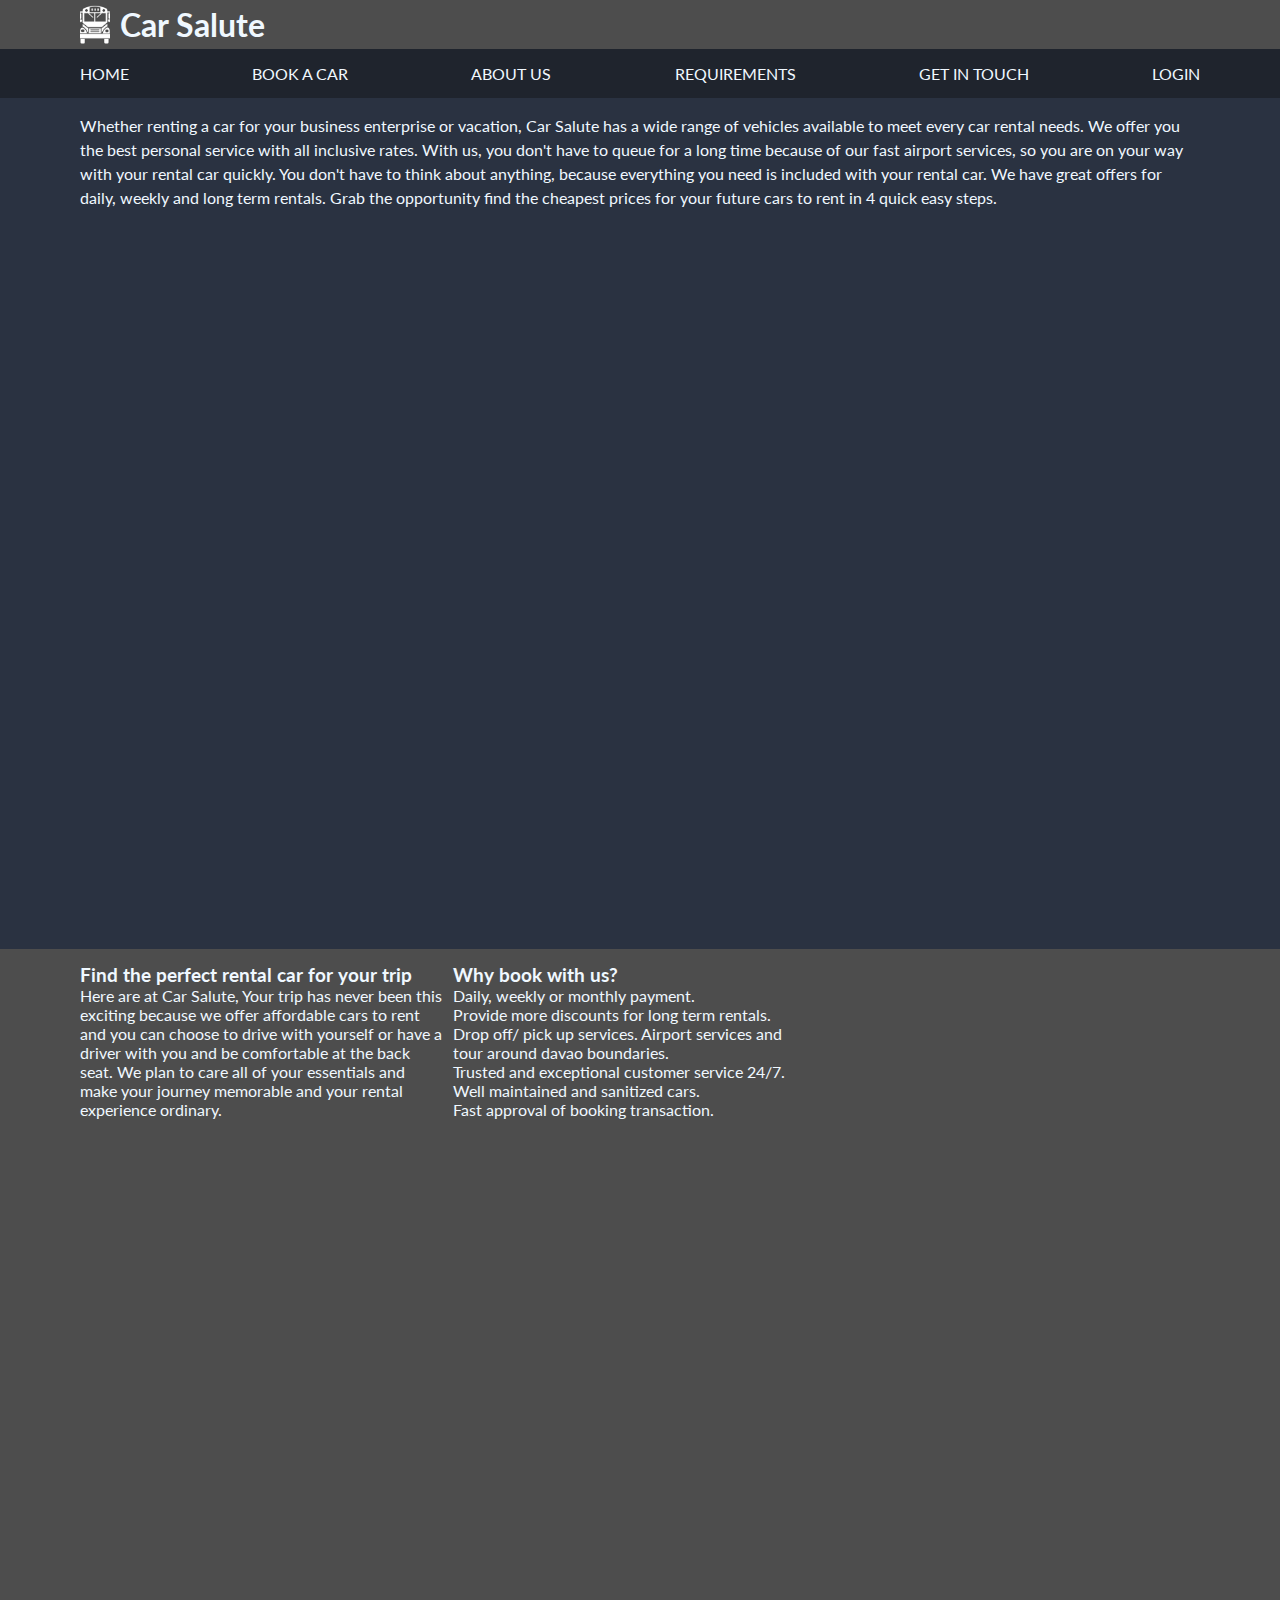
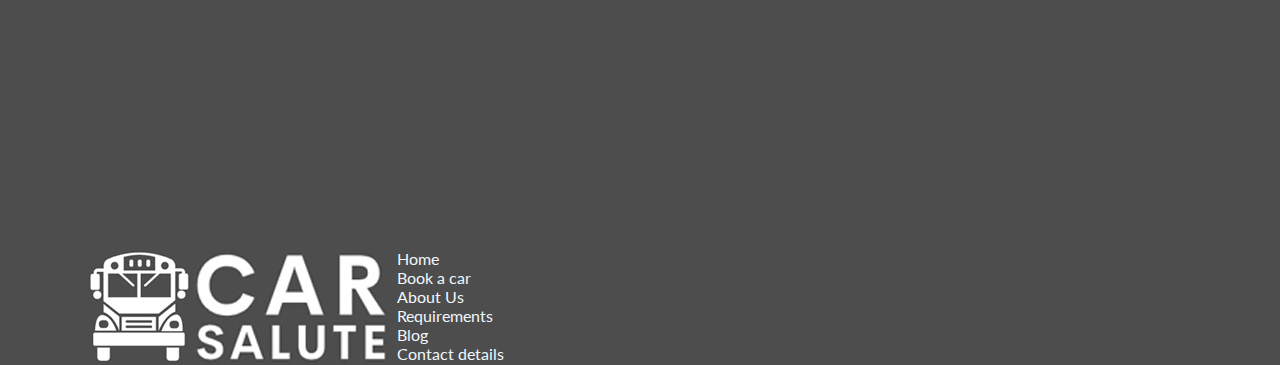
==== about-us.html @ 2f8d9f85 "new file:   about-us.html 	new file:   contact.html 	new file:   index.html 	new file:   logo.jpg 	n" ====
<!DOCTYPE html>
<html lang="en">
<head>
    <meta charset="UTF-8">
    <meta name="viewport" content="width=device-width, initial-scale=1.0">
    <link rel="stylesheet" href="style.css">
    <link rel="stylesheet" href="https://fonts.googleapis.com/css2?family=Material+Symbols+Outlined:opsz,wght,FILL,GRAD@20..48,100..700,0..1,-50..200" />
    <link rel="stylesheet" href="https://fonts.googleapis.com/css2?family=Material+Symbols+Outlined:opsz,wght,FILL,GRAD@24,400,0,0" />
    <link rel="stylesheet" href="https://fonts.googleapis.com/css2?family=Material+Symbols+Outlined:opsz,wght,FILL,GRAD@20..48,100..700,0..1,-50..200" />
    <link rel="stylesheet" href="https://fonts.googleapis.com/css2?family=Material+Symbols+Outlined:opsz,wght,FILL,GRAD@20..48,100..700,0..1,-50..200" />
    <title>Document</title>
</head>
<body>
    <header id="home">
        <div class="container">
			<div class="row">
                <div class="col-12">
                    <div class="logo">
                        <img src="logo2.jpg" alt="logo">
                        <h1>Car Salute</h1>
                    </div>
                </div>
			</div>
        </div> 
    </header>
    <div class="toggle">
        <span class="material-symbols-outlined" onclick="openNav()">
            menu
        </span>
    </div>
    <nav id="navbar">
        <div class="container">
            <div class="row">
                <div class="col-12">
                    <ul>
                        <li><a class="active" href="#home">HOME</a></li>
                        <li><a href="#book-a-car">BOOK A CAR</a></li>
                        <li><a href="about-us.html">ABOUT US</a></li>
                        <li><a href="requirements.html">REQUIREMENTS</a></li>
                        <li><a href="contact.html">GET IN TOUCH</a></li>
                        <li><a href="login.html">LOGIN</a></li>
                    </ul>
                </div>
            </div>
        </div>
    </nav>
    <section>
        <div class="container">
            <div class="row">
                <div class="col-12">
                    <div class="content">
                        <p>Whether renting a car for your business enterprise or vacation, Car Salute has a wide range of vehicles available to meet every car rental needs. We offer you the best personal service with all inclusive rates. With us, you don't have to queue for a long time because of our fast airport services, so you are on your way with your rental car quickly. You don't have to think about anything, because everything you need is included with your rental car. We have great offers for daily, weekly and long term rentals. Grab the opportunity find the cheapest prices for your future cars to rent in 4 quick easy steps.</p>
                    </div>
                </div>
            </div>
        </div>
    </section>
    <section>
        <div class="container">
            <div class="row">
                <div class="col-4">
                    <div class="about-panel">
                        <h3>Find the perfect rental car for your trip</h3>
                        <p>Here are at Car Salute, Your trip has never been this exciting because we offer affordable cars to rent and you can choose to drive with yourself or have a driver with you and be comfortable at the back seat. We plan to care all of your essentials and make your journey memorable and your rental experience ordinary.</p>
                    </div>
                </div>
                <div class="col-4">
                    <div class="about-panel">
                        <h3>Why book with us?</h3>
                        <ul>
                            <li>Daily, weekly or monthly payment.</li>
                            <li>Provide more discounts for long term rentals.</li>
                            <li>Drop off/ pick up services. Airport services and tour around davao boundaries.</li>
                            <li>Trusted and exceptional customer service 24/7. Well maintained and sanitized cars.</li>
                            <li>Fast approval of booking transaction.</li>
                        </ul>
                    </div>
                </div>
            </div>
        </div>
    </section>
    <footer>
        <div class="container">
            <div class="row">
                <div class="footer-panel">
                    <img src="logo.jpg" alt="car-salute-logo">
                    <div class="footer-menu">
                        <ul>
                            <li>Home</li>
                            <li>Book a car</li>
                            <li>About Us</li>
                            <li>Requirements</li>
                            <li>Blog</li>
                            <li>Contact details</li>
                        </ul>
                    </div>
                </div>
            </div>
        </div>
    </footer>
    <script src="script.js"></script>
</body>
</html>
---- style.css ----
@import url('https://fonts.googleapis.com/css2?family=Lato&display=swap');

*   {
    font-family: 'Lato', sans-serif;
    scroll-behavior: smooth;
    box-sizing: border-box;
    list-style-type: none;
    text-decoration: none;
    color: aliceblue;
    height: auto;
    padding: 0;
    margin: 0;
}

header {  
    background-color: #4d4d4d;
	width: 100%;
}
    
.container  {
	padding: 0px 75px;
}

.logo {
    display: flex;
}

.logo img {
	object-fit: cover;
    padding-right: 10px;
    width: 40px;
	height: auto;
}

.toggle {
    height: 0;
    display: none;
}

.icons   {
    padding: 10px;
    color: #fff;
    float: left;
}

nav {
    background-color: #1f242d;
    padding: 10px 0;
    position: fixed;
    width: 100%;
    z-index: 1;
}

#navbar ul  {
    display: flex;
    justify-content: space-between;
}

/* The sticky class is added to the navbar with JS when it reaches its scroll position */
.sticky {
    top: 0;
    width: 100%;
}

.jumbotron  {
    height: 100vh;
}

.jumbotron video    {
    position: absolute;
    object-fit: cover;
    width: 100%;
    height: 100vh;
    z-index: -1;
}

.overlay {
    position: absolute;
    background-size: cover;
    object-fit: cover;
    width: 100%;
    height: 100vh;
    background: #2a3241;
    mix-blend-mode:hard-light;
    z-index: -1;
}

.content h1 {
    font-size: 5em;
    padding: 180px 0 0;
    line-height: 1em;
    text-transform: uppercase;
}

.content h2 {
    font-size: 4em;
    font-weight: 700;
    line-height: 1em;
    text-transform: uppercase;
}

.content p {
    padding: 50px 0;
    line-height: 1.5rem;
}

section {
    padding: 10px 0;
    height: 100vh;
    background: #4d4d4d;
}

section:nth-child(even)  {
    background: #2a3241;
}

.wrapper  h1  {
    padding: 50px 0;
    text-align: center;
    text-transform: uppercase;
}

.wrapper-2  {
    background-color: #1f242d;
    border-radius: 1rem;
}

.wrapper-2 h1   {
    font-size: 4em;
    text-align: center;
    padding: 25px;
}

input[type=text],input[type=password],input[type=email],input[type=tel], input[type=number], select {
    color: black;
    padding: 5px;
    border: 1px solid #ccc;
    resize: vertical;
    width: 100%;
}

input[type=file] {
    width: 100%;
}

label {
    padding: 12px 12px 12px 0;
    display: inline-block;
}

input[type=submit] {
    background-color: #1f242d;
    width: 100%;
    color: white;
    padding: 12px;
    border: none;
    cursor: pointer;
    float: right;
}

.submit {
    padding-top: 20px;
}

.slider-banner {
    height: 350px;
    display: flex;
    overflow-x: hidden;
    scroll-snap-type: x mandatory;
    scroll-behavior: smooth;
}

.slider-banner img {
    flex: 1 0 100%;
    scroll-snap-align: start;
    width: 100%;
}

.slider-nav {
    display: flex;
    column-gap: 0.2rem;
    position: relative;
    text-align: center;
    justify-content: center;
    bottom: 1.25rem;
}

.slider-nav a {
    width: 0.5rem;
    height: 0.5rem;
    border-radius: 50%;
    background-color: #fff;
    opacity: .35;
    transition: opacity ease 250ms;
}

.slider-nav a:hover {
    width: 0.6rem;
    height: 0.6rem;
    opacity: 1;
    background-color: #ca9045;
}

        /* Style the counter cards */  
          .card-wrapper {
            position: relative;
            float: left;
            width: 25%;
            padding: 0 5px 10px;
          }
  
          .card img{
            width: 100%;
            height: 200px;
            object-fit:cover;
          }
          .card-tag  {
            position: absolute;
            background-color: #ba5462;
            top: 0;
          }

          .expand   {
            height: 0;
            overflow: hidden;
            transition: 200ms height ease-in-out;
          }

.inner  {
    margin: auto;
    overflow: hidden;
    text-align: center;
}

.border {
    width: 160px;
    height: 5px;
    background:#4d4d4d;
    margin: 26px auto;
}

.card-col   {
    display: flex;
    padding: 15px;
}

.card-testimonial img   {
    width: 200px;
    height: 200px;
    border-radius: 50%;
}

footer  {
    background-color: #4d4d4d;
}

.footer-panel   {
    display: flex;
}

.panel-h h1     {
    padding: 50px 0;
    text-align: center;
}

.panel-m img {
    object-fit: cover;
    width: 100%;
}

#customers {
    border-collapse: collapse;
    width: 100%;
  }
  
  #customers td, #customers th {
    border-bottom: 1px solid #fff;
    padding: 10px;
  }
  
  #customers tr:nth-child(odd){background-color: #2a3241;}
  
  #customers th {
    padding-top: 15px;
    padding-bottom: 15px;
    text-align: left;
    background-color: #1f242d;
    color: white;
  }

.icons-form  {
    width: 100%;
    display: flex;
    justify-content: space-around;
}

.material-symbols-outlined {
    font-variation-settings:
    'FILL' 1,
    'wght' 700,
    'GRAD' -25,
    'opsz' 48
}

/* Hide all steps by default: */
.tab {
    border: none;
    display: none;
}

/* Mark input boxes that gets an error on validation: */
input.invalid {
    border-color: red;
}

button {
    background-color: #1f242d;
    color: #ffffff;
    border: none;
    padding: 10px 20px;
    cursor: pointer;
}

/* Mark the steps that are finished and valid: */
.step.finish {
	color: green;
    transition: all 1s;
}

/* Insert some text after the content of each <p> element: */
.row::after {
    content: "";
    clear: both;
    display: flex;
    flex-wrap: wrap;
    justify-content: center;
}

/* Lahat ng gagamitan ng col magtetake effect to */
[class*="col-"] {
    float: left;
    padding: 5px;
}

/* For desktop: */
.col-1 {width: 8%;}
.col-2 {width: 16%;}
.col-3 {width: 25%;}
.col-4 {width: 33%;}
.col-5 {width: 41%;}
.col-6 {width: 50%;}
.col-7 {width: 58%;}
.col-8 {width: 66%;}
.col-9 {width: 75%;}
.col-10 {width: 83%;}
.col-11 {width: 91%;}
.col-12 {width: 100%;}

@media only screen and (max-width: 768px) {
    /* For tablet: */
    [class*="col-"] {
      width: 100%;
    }

    .container {
        padding: 0;
      }
    
    .toggle   {
        right: 0;
        padding: 20px;
        position: fixed;
        display: unset;
        z-index: 1;
    }

    nav, .sticky    {
        width: 200px;
        height: 100%;
        right: -100%;
        transition: all 1s;
    }

    header  {
        position: absolute;
    }

    #navbar ul  {
        display: inline-block;
    }

    .info-panel {
        display: flex;
        float: right;
        position: absolute;
        bottom: 0;
    }
    
    .info-panel ul li{
        display: inline-flex;
    }

    .content h2 {
        font-size: 3em;
    }

    section     {
        padding: 25px 0;
    }

    .wrapper  h1  {
        padding: 0;
    }

    .slider-banner  {
        height: auto;
    }

    .wrapper-2 h1   {
        font-size: 2.5em;
    }

    .card img  {
        height: 100px;
    }
}

@media only screen and (max-width: 425px) {

    .content h1   {
        font-size: 3em;
        padding: 72px 0 0;
    }

    .content h2 {
        font-size: 2.5em;
    }

    .wrapper    {
        padding: 20px 0;
    }

    .slider-banner  {
        height: auto;
    }

    .wrapper-2 h1   {
        font-size: 2em;
    }

    .card-wrapper   {
        width: 50%;
    }
}

@media only screen and (max-width: 375px) {

    .footer-panel img   {
        display: none;
    }
    .content h1   {
        font-size: 2.5em;
        padding: 80px 0 0;
    }
    .content h2 {
        font-size: 2em;
        padding-bottom: 35px;
    }
}
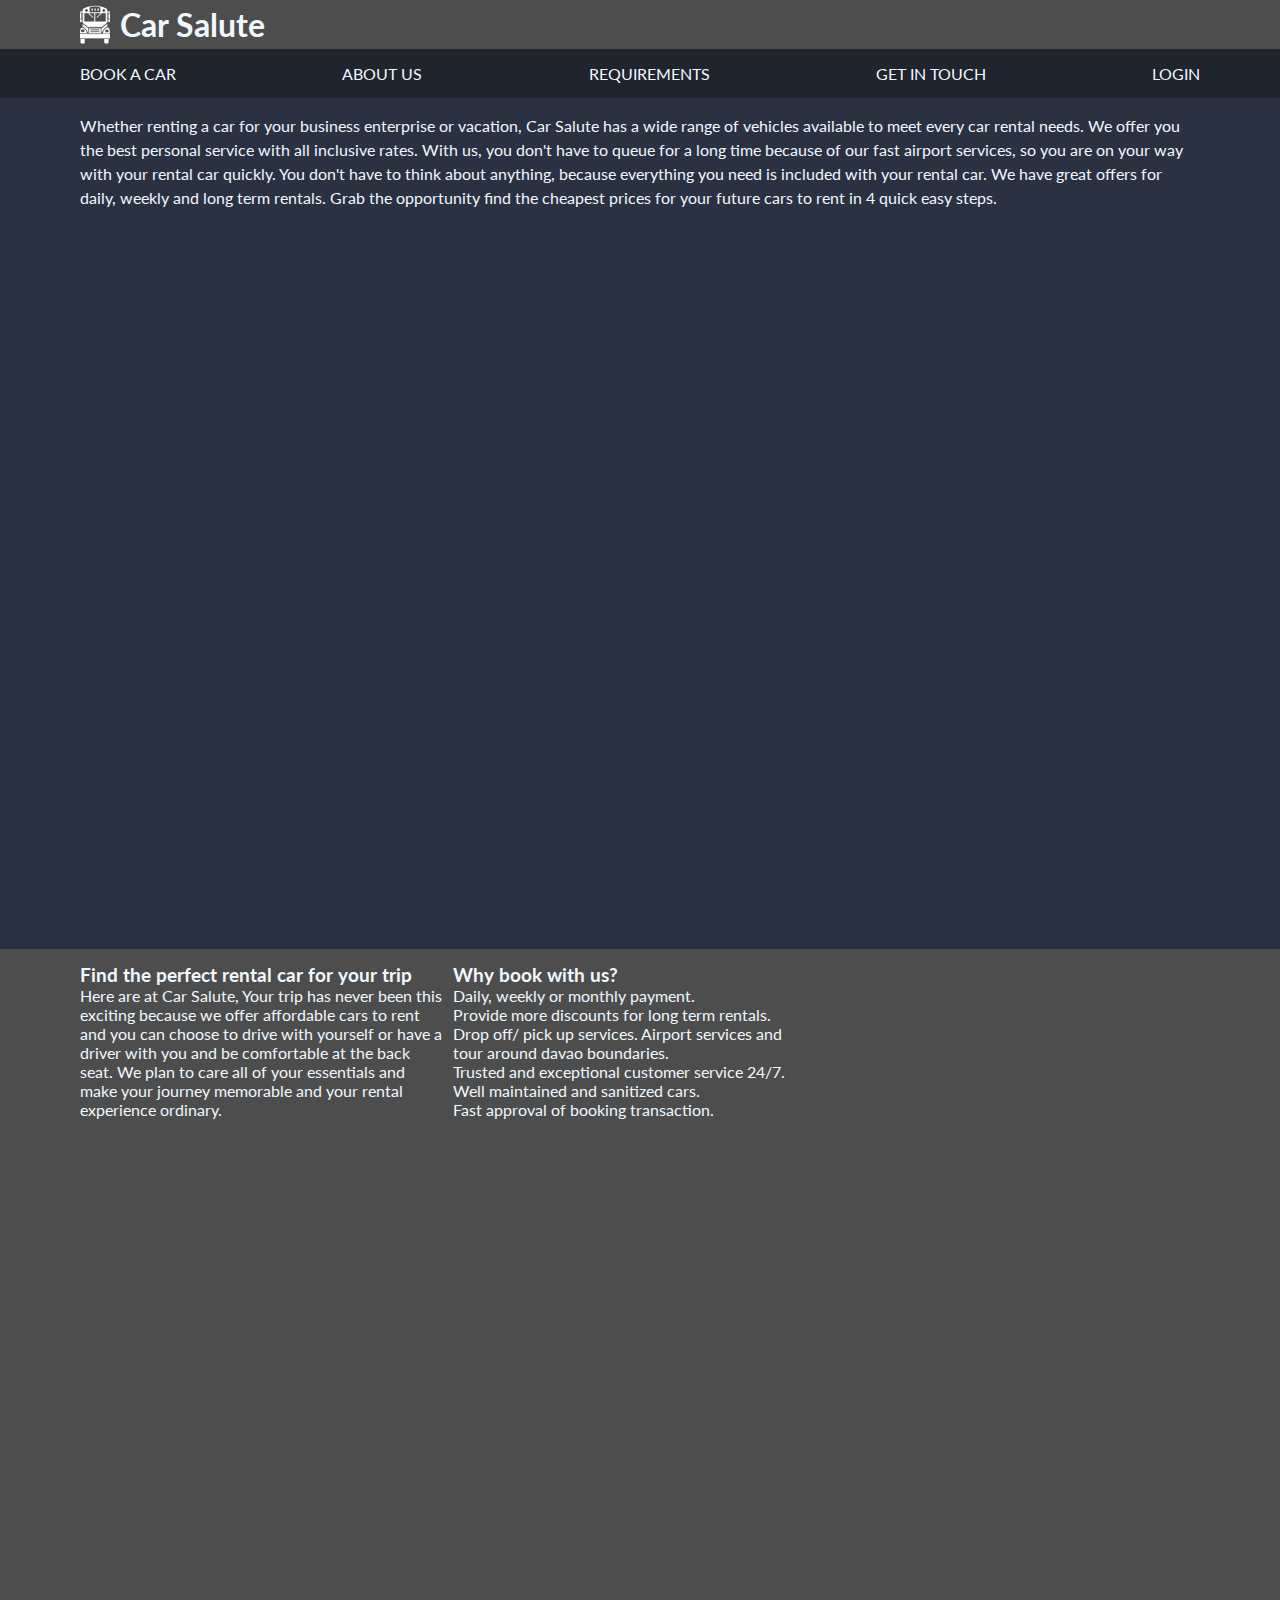
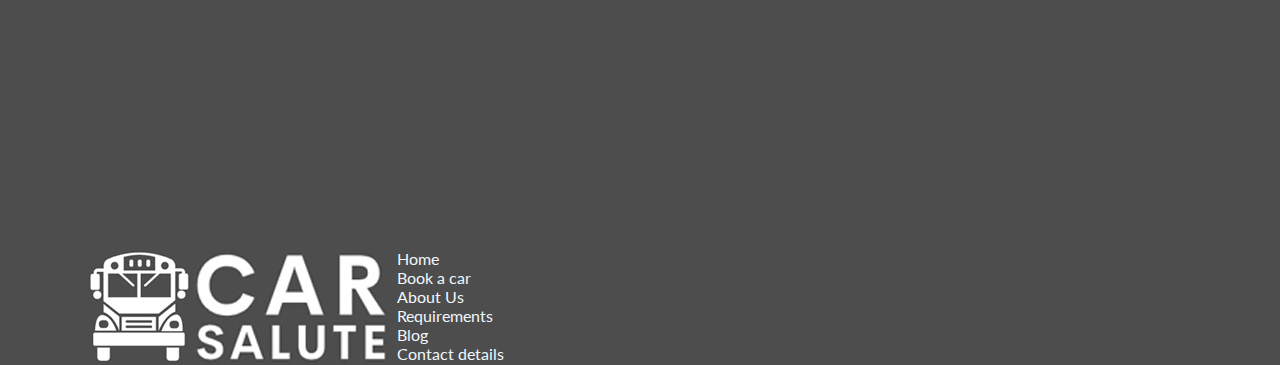
==== commit 7315e4dc: "Add files via upload" ====
--- a/about-us.html
+++ b/about-us.html
@@ -1,103 +1,103 @@
-<!DOCTYPE html>
-<html lang="en">
-<head>
-    <meta charset="UTF-8">
-    <meta name="viewport" content="width=device-width, initial-scale=1.0">
-    <link rel="stylesheet" href="style.css">
-    <link rel="stylesheet" href="https://fonts.googleapis.com/css2?family=Material+Symbols+Outlined:opsz,wght,FILL,GRAD@20..48,100..700,0..1,-50..200" />
-    <link rel="stylesheet" href="https://fonts.googleapis.com/css2?family=Material+Symbols+Outlined:opsz,wght,FILL,GRAD@24,400,0,0" />
-    <link rel="stylesheet" href="https://fonts.googleapis.com/css2?family=Material+Symbols+Outlined:opsz,wght,FILL,GRAD@20..48,100..700,0..1,-50..200" />
-    <link rel="stylesheet" href="https://fonts.googleapis.com/css2?family=Material+Symbols+Outlined:opsz,wght,FILL,GRAD@20..48,100..700,0..1,-50..200" />
-    <title>Document</title>
-</head>
-<body>
-    <header id="home">
-        <div class="container">
-			<div class="row">
-                <div class="col-12">
-                    <div class="logo">
-                        <img src="logo2.jpg" alt="logo">
-                        <h1>Car Salute</h1>
-                    </div>
-                </div>
-			</div>
-        </div> 
-    </header>
-    <div class="toggle">
-        <span class="material-symbols-outlined" onclick="openNav()">
-            menu
-        </span>
-    </div>
-    <nav id="navbar">
-        <div class="container">
-            <div class="row">
-                <div class="col-12">
-                    <ul>
-                        <li><a class="active" href="#home">HOME</a></li>
-                        <li><a href="#book-a-car">BOOK A CAR</a></li>
-                        <li><a href="about-us.html">ABOUT US</a></li>
-                        <li><a href="requirements.html">REQUIREMENTS</a></li>
-                        <li><a href="contact.html">GET IN TOUCH</a></li>
-                        <li><a href="login.html">LOGIN</a></li>
-                    </ul>
-                </div>
-            </div>
-        </div>
-    </nav>
-    <section>
-        <div class="container">
-            <div class="row">
-                <div class="col-12">
-                    <div class="content">
-                        <p>Whether renting a car for your business enterprise or vacation, Car Salute has a wide range of vehicles available to meet every car rental needs. We offer you the best personal service with all inclusive rates. With us, you don't have to queue for a long time because of our fast airport services, so you are on your way with your rental car quickly. You don't have to think about anything, because everything you need is included with your rental car. We have great offers for daily, weekly and long term rentals. Grab the opportunity find the cheapest prices for your future cars to rent in 4 quick easy steps.</p>
-                    </div>
-                </div>
-            </div>
-        </div>
-    </section>
-    <section>
-        <div class="container">
-            <div class="row">
-                <div class="col-4">
-                    <div class="about-panel">
-                        <h3>Find the perfect rental car for your trip</h3>
-                        <p>Here are at Car Salute, Your trip has never been this exciting because we offer affordable cars to rent and you can choose to drive with yourself or have a driver with you and be comfortable at the back seat. We plan to care all of your essentials and make your journey memorable and your rental experience ordinary.</p>
-                    </div>
-                </div>
-                <div class="col-4">
-                    <div class="about-panel">
-                        <h3>Why book with us?</h3>
-                        <ul>
-                            <li>Daily, weekly or monthly payment.</li>
-                            <li>Provide more discounts for long term rentals.</li>
-                            <li>Drop off/ pick up services. Airport services and tour around davao boundaries.</li>
-                            <li>Trusted and exceptional customer service 24/7. Well maintained and sanitized cars.</li>
-                            <li>Fast approval of booking transaction.</li>
-                        </ul>
-                    </div>
-                </div>
-            </div>
-        </div>
-    </section>
-    <footer>
-        <div class="container">
-            <div class="row">
-                <div class="footer-panel">
-                    <img src="logo.jpg" alt="car-salute-logo">
-                    <div class="footer-menu">
-                        <ul>
-                            <li>Home</li>
-                            <li>Book a car</li>
-                            <li>About Us</li>
-                            <li>Requirements</li>
-                            <li>Blog</li>
-                            <li>Contact details</li>
-                        </ul>
-                    </div>
-                </div>
-            </div>
-        </div>
-    </footer>
-    <script src="script.js"></script>
-</body>
+<!DOCTYPE html>
+<html lang="en">
+<head>
+    <meta charset="UTF-8">
+    <meta name="viewport" content="width=device-width, initial-scale=1.0">
+    <link rel="stylesheet" href="style.css">
+    <link rel="stylesheet" href="https://fonts.googleapis.com/css2?family=Material+Symbols+Outlined:opsz,wght,FILL,GRAD@20..48,100..700,0..1,-50..200" />
+    <link rel="stylesheet" href="https://fonts.googleapis.com/css2?family=Material+Symbols+Outlined:opsz,wght,FILL,GRAD@24,400,0,0" />
+    <link rel="stylesheet" href="https://fonts.googleapis.com/css2?family=Material+Symbols+Outlined:opsz,wght,FILL,GRAD@20..48,100..700,0..1,-50..200" />
+    <link rel="stylesheet" href="https://fonts.googleapis.com/css2?family=Material+Symbols+Outlined:opsz,wght,FILL,GRAD@20..48,100..700,0..1,-50..200" />
+    <title>Document</title>
+</head>
+<body>
+    <header id="home">
+        <div class="container">
+			<div class="row">
+                <div class="col-12">
+                    <div class="logo">
+                        <img src="logo2.jpg" alt="logo">
+                        <h1>Car Salute</h1>
+                    </div>
+                </div>
+			</div>
+        </div> 
+    </header>
+    <div class="toggle">
+        <span class="material-symbols-outlined" onclick="openNav()">
+            menu
+        </span>
+    </div>
+    <nav id="navbar">
+        <div class="container">
+            <div class="row">
+                <div class="col-12">
+                    <ul>
+                        <li><a class="active" href="index.html">HOME</a></li>
+                        <li><a href="#book-a-car">BOOK A CAR</a></li>
+                        <li><a href="about-us.html">ABOUT US</a></li>
+                        <li><a href="requirements.html">REQUIREMENTS</a></li>
+                        <li><a href="contact.html">GET IN TOUCH</a></li>
+                        <li><a href="login.html">LOGIN</a></li>
+                    </ul>
+                </div>
+            </div>
+        </div>
+    </nav>
+    <section>
+        <div class="container">
+            <div class="row">
+                <div class="col-12">
+                    <div class="content">
+                        <p>Whether renting a car for your business enterprise or vacation, Car Salute has a wide range of vehicles available to meet every car rental needs. We offer you the best personal service with all inclusive rates. With us, you don't have to queue for a long time because of our fast airport services, so you are on your way with your rental car quickly. You don't have to think about anything, because everything you need is included with your rental car. We have great offers for daily, weekly and long term rentals. Grab the opportunity find the cheapest prices for your future cars to rent in 4 quick easy steps.</p>
+                    </div>
+                </div>
+            </div>
+        </div>
+    </section>
+    <section>
+        <div class="container">
+            <div class="row">
+                <div class="col-4">
+                    <div class="about-panel">
+                        <h3>Find the perfect rental car for your trip</h3>
+                        <p>Here are at Car Salute, Your trip has never been this exciting because we offer affordable cars to rent and you can choose to drive with yourself or have a driver with you and be comfortable at the back seat. We plan to care all of your essentials and make your journey memorable and your rental experience ordinary.</p>
+                    </div>
+                </div>
+                <div class="col-4">
+                    <div class="about-panel">
+                        <h3>Why book with us?</h3>
+                        <ul>
+                            <li>Daily, weekly or monthly payment.</li>
+                            <li>Provide more discounts for long term rentals.</li>
+                            <li>Drop off/ pick up services. Airport services and tour around davao boundaries.</li>
+                            <li>Trusted and exceptional customer service 24/7. Well maintained and sanitized cars.</li>
+                            <li>Fast approval of booking transaction.</li>
+                        </ul>
+                    </div>
+                </div>
+            </div>
+        </div>
+    </section>
+    <footer>
+        <div class="container">
+            <div class="row">
+                <div class="footer-panel">
+                    <img src="logo.jpg" alt="car-salute-logo">
+                    <div class="footer-menu">
+                        <ul>
+                            <li>Home</li>
+                            <li>Book a car</li>
+                            <li>About Us</li>
+                            <li>Requirements</li>
+                            <li>Blog</li>
+                            <li>Contact details</li>
+                        </ul>
+                    </div>
+                </div>
+            </div>
+        </div>
+    </footer>
+    <script src="script.js"></script>
+</body>
 </html>--- a/style.css
+++ b/style.css
@@ -1,469 +1,486 @@
-@import url('https://fonts.googleapis.com/css2?family=Lato&display=swap');
-
-*   {
-    font-family: 'Lato', sans-serif;
-    scroll-behavior: smooth;
-    box-sizing: border-box;
-    list-style-type: none;
-    text-decoration: none;
-    color: aliceblue;
-    height: auto;
-    padding: 0;
-    margin: 0;
-}
-
-header {  
-    background-color: #4d4d4d;
-	width: 100%;
-}
-    
-.container  {
-	padding: 0px 75px;
-}
-
-.logo {
-    display: flex;
-}
-
-.logo img {
-	object-fit: cover;
-    padding-right: 10px;
-    width: 40px;
-	height: auto;
-}
-
-.toggle {
-    height: 0;
-    display: none;
-}
-
-.icons   {
-    padding: 10px;
-    color: #fff;
-    float: left;
-}
-
-nav {
-    background-color: #1f242d;
-    padding: 10px 0;
-    position: fixed;
-    width: 100%;
-    z-index: 1;
-}
-
-#navbar ul  {
-    display: flex;
-    justify-content: space-between;
-}
-
-/* The sticky class is added to the navbar with JS when it reaches its scroll position */
-.sticky {
-    top: 0;
-    width: 100%;
-}
-
-.jumbotron  {
-    height: 100vh;
-}
-
-.jumbotron video    {
-    position: absolute;
-    object-fit: cover;
-    width: 100%;
-    height: 100vh;
-    z-index: -1;
-}
-
-.overlay {
-    position: absolute;
-    background-size: cover;
-    object-fit: cover;
-    width: 100%;
-    height: 100vh;
-    background: #2a3241;
-    mix-blend-mode:hard-light;
-    z-index: -1;
-}
-
-.content h1 {
-    font-size: 5em;
-    padding: 180px 0 0;
-    line-height: 1em;
-    text-transform: uppercase;
-}
-
-.content h2 {
-    font-size: 4em;
-    font-weight: 700;
-    line-height: 1em;
-    text-transform: uppercase;
-}
-
-.content p {
-    padding: 50px 0;
-    line-height: 1.5rem;
-}
-
-section {
-    padding: 10px 0;
-    height: 100vh;
-    background: #4d4d4d;
-}
-
-section:nth-child(even)  {
-    background: #2a3241;
-}
-
-.wrapper  h1  {
-    padding: 50px 0;
-    text-align: center;
-    text-transform: uppercase;
-}
-
-.wrapper-2  {
-    background-color: #1f242d;
-    border-radius: 1rem;
-}
-
-.wrapper-2 h1   {
-    font-size: 4em;
-    text-align: center;
-    padding: 25px;
-}
-
-input[type=text],input[type=password],input[type=email],input[type=tel], input[type=number], select {
-    color: black;
-    padding: 5px;
-    border: 1px solid #ccc;
-    resize: vertical;
-    width: 100%;
-}
-
-input[type=file] {
-    width: 100%;
-}
-
-label {
-    padding: 12px 12px 12px 0;
-    display: inline-block;
-}
-
-input[type=submit] {
-    background-color: #1f242d;
-    width: 100%;
-    color: white;
-    padding: 12px;
-    border: none;
-    cursor: pointer;
-    float: right;
-}
-
-.submit {
-    padding-top: 20px;
-}
-
-.slider-banner {
-    height: 350px;
-    display: flex;
-    overflow-x: hidden;
-    scroll-snap-type: x mandatory;
-    scroll-behavior: smooth;
-}
-
-.slider-banner img {
-    flex: 1 0 100%;
-    scroll-snap-align: start;
-    width: 100%;
-}
-
-.slider-nav {
-    display: flex;
-    column-gap: 0.2rem;
-    position: relative;
-    text-align: center;
-    justify-content: center;
-    bottom: 1.25rem;
-}
-
-.slider-nav a {
-    width: 0.5rem;
-    height: 0.5rem;
-    border-radius: 50%;
-    background-color: #fff;
-    opacity: .35;
-    transition: opacity ease 250ms;
-}
-
-.slider-nav a:hover {
-    width: 0.6rem;
-    height: 0.6rem;
-    opacity: 1;
-    background-color: #ca9045;
-}
-
-        /* Style the counter cards */  
-          .card-wrapper {
-            position: relative;
-            float: left;
-            width: 25%;
-            padding: 0 5px 10px;
-          }
-  
-          .card img{
-            width: 100%;
-            height: 200px;
-            object-fit:cover;
-          }
-          .card-tag  {
-            position: absolute;
-            background-color: #ba5462;
-            top: 0;
-          }
-
-          .expand   {
-            height: 0;
-            overflow: hidden;
-            transition: 200ms height ease-in-out;
-          }
-
-.inner  {
-    margin: auto;
-    overflow: hidden;
-    text-align: center;
-}
-
-.border {
-    width: 160px;
-    height: 5px;
-    background:#4d4d4d;
-    margin: 26px auto;
-}
-
-.card-col   {
-    display: flex;
-    padding: 15px;
-}
-
-.card-testimonial img   {
-    width: 200px;
-    height: 200px;
-    border-radius: 50%;
-}
-
-footer  {
-    background-color: #4d4d4d;
-}
-
-.footer-panel   {
-    display: flex;
-}
-
-.panel-h h1     {
-    padding: 50px 0;
-    text-align: center;
-}
-
-.panel-m img {
-    object-fit: cover;
-    width: 100%;
-}
-
-#customers {
-    border-collapse: collapse;
-    width: 100%;
-  }
-  
-  #customers td, #customers th {
-    border-bottom: 1px solid #fff;
-    padding: 10px;
-  }
-  
-  #customers tr:nth-child(odd){background-color: #2a3241;}
-  
-  #customers th {
-    padding-top: 15px;
-    padding-bottom: 15px;
-    text-align: left;
-    background-color: #1f242d;
-    color: white;
-  }
-
-.icons-form  {
-    width: 100%;
-    display: flex;
-    justify-content: space-around;
-}
-
-.material-symbols-outlined {
-    font-variation-settings:
-    'FILL' 1,
-    'wght' 700,
-    'GRAD' -25,
-    'opsz' 48
-}
-
-/* Hide all steps by default: */
-.tab {
-    border: none;
-    display: none;
-}
-
-/* Mark input boxes that gets an error on validation: */
-input.invalid {
-    border-color: red;
-}
-
-button {
-    background-color: #1f242d;
-    color: #ffffff;
-    border: none;
-    padding: 10px 20px;
-    cursor: pointer;
-}
-
-/* Mark the steps that are finished and valid: */
-.step.finish {
-	color: green;
-    transition: all 1s;
-}
-
-/* Insert some text after the content of each <p> element: */
-.row::after {
-    content: "";
-    clear: both;
-    display: flex;
-    flex-wrap: wrap;
-    justify-content: center;
-}
-
-/* Lahat ng gagamitan ng col magtetake effect to */
-[class*="col-"] {
-    float: left;
-    padding: 5px;
-}
-
-/* For desktop: */
-.col-1 {width: 8%;}
-.col-2 {width: 16%;}
-.col-3 {width: 25%;}
-.col-4 {width: 33%;}
-.col-5 {width: 41%;}
-.col-6 {width: 50%;}
-.col-7 {width: 58%;}
-.col-8 {width: 66%;}
-.col-9 {width: 75%;}
-.col-10 {width: 83%;}
-.col-11 {width: 91%;}
-.col-12 {width: 100%;}
-
-@media only screen and (max-width: 768px) {
-    /* For tablet: */
-    [class*="col-"] {
-      width: 100%;
-    }
-
-    .container {
-        padding: 0;
-      }
-    
-    .toggle   {
-        right: 0;
-        padding: 20px;
-        position: fixed;
-        display: unset;
-        z-index: 1;
-    }
-
-    nav, .sticky    {
-        width: 200px;
-        height: 100%;
-        right: -100%;
-        transition: all 1s;
-    }
-
-    header  {
-        position: absolute;
-    }
-
-    #navbar ul  {
-        display: inline-block;
-    }
-
-    .info-panel {
-        display: flex;
-        float: right;
-        position: absolute;
-        bottom: 0;
-    }
-    
-    .info-panel ul li{
-        display: inline-flex;
-    }
-
-    .content h2 {
-        font-size: 3em;
-    }
-
-    section     {
-        padding: 25px 0;
-    }
-
-    .wrapper  h1  {
-        padding: 0;
-    }
-
-    .slider-banner  {
-        height: auto;
-    }
-
-    .wrapper-2 h1   {
-        font-size: 2.5em;
-    }
-
-    .card img  {
-        height: 100px;
-    }
-}
-
-@media only screen and (max-width: 425px) {
-
-    .content h1   {
-        font-size: 3em;
-        padding: 72px 0 0;
-    }
-
-    .content h2 {
-        font-size: 2.5em;
-    }
-
-    .wrapper    {
-        padding: 20px 0;
-    }
-
-    .slider-banner  {
-        height: auto;
-    }
-
-    .wrapper-2 h1   {
-        font-size: 2em;
-    }
-
-    .card-wrapper   {
-        width: 50%;
-    }
-}
-
-@media only screen and (max-width: 375px) {
-
-    .footer-panel img   {
-        display: none;
-    }
-    .content h1   {
-        font-size: 2.5em;
-        padding: 80px 0 0;
-    }
-    .content h2 {
-        font-size: 2em;
-        padding-bottom: 35px;
-    }
-}
+@import url('https://fonts.googleapis.com/css2?family=Lato&display=swap');
+
+*   {
+    font-family: 'Lato', sans-serif;
+    scroll-behavior: smooth;
+    box-sizing: border-box;
+    list-style-type: none;
+    text-decoration: none;
+    color: aliceblue;
+    height: auto;
+    padding: 0;
+    margin: 0;
+}
+
+header {  
+    background-color: #4d4d4d;
+	width: 100%;
+}
+    
+.container  {
+	padding: 0px 75px;
+}
+
+.logo {
+    display: flex;
+}
+
+.logo img {
+	object-fit: cover;
+    padding-right: 10px;
+    width: 40px;
+	height: auto;
+}
+
+.toggle {
+    height: 0;
+    display: none;
+}
+
+.icons   {
+    padding: 10px;
+    color: #fff;
+    float: left;
+}
+
+nav {
+    background-color: #1f242d;
+    padding: 10px 0;
+    position: fixed;
+    width: 100%;
+    z-index: 1;
+}
+
+#navbar ul  {
+    display: flex;
+    justify-content: space-between;
+}
+
+#navbar ul li:first-child {
+    display: none;
+}
+
+/* The sticky class is added to the navbar with JS when it reaches its scroll position */
+.sticky {
+    top: 0;
+    width: 100%;
+}
+
+.jumbotron  {
+    height: 100vh;
+}
+
+.jumbotron video    {
+    position: absolute;
+    object-fit: cover;
+    width: 100%;
+    height: 100vh;
+    z-index: -1;
+}
+
+.overlay {
+    position: absolute;
+    background-size: cover;
+    object-fit: cover;
+    width: 100%;
+    height: 100vh;
+    background: #2a3241;
+    mix-blend-mode:hard-light;
+    z-index: -1;
+}
+
+.content h1 {
+    font-size: 5em;
+    padding: 180px 0 0;
+    line-height: 1em;
+    text-transform: uppercase;
+}
+
+.content h2 {
+    font-size: 4em;
+    font-weight: 700;
+    line-height: 1em;
+    text-transform: uppercase;
+}
+
+.content p {
+    padding: 50px 0;
+    line-height: 1.5rem;
+}
+
+section {
+    padding: 10px 0;
+    height: 100vh;
+    background: #4d4d4d;
+}
+
+section:nth-child(even)  {
+    background: #2a3241;
+}
+
+.wrapper  h1  {
+    padding: 50px 0;
+    text-align: center;
+    text-transform: uppercase;
+}
+
+.wrapper-2  {
+    background-color: #1f242d;
+    border-radius: 1rem;
+}
+
+.wrapper-2 h1   {
+    font-size: 4em;
+    text-align: center;
+    padding: 25px;
+}
+
+input[type=text],input[type=password],input[type=email],input[type=tel], input[type=number], select {
+    color: black;
+    padding: 5px;
+    border: 1px solid #ccc;
+    resize: vertical;
+    width: 100%;
+}
+
+input[type=file] {
+    width: 100%;
+}
+
+label {
+    padding: 12px 12px 12px 0;
+    display: inline-block;
+}
+
+input[type=submit] {
+    background-color: #1f242d;
+    width: 100%;
+    color: white;
+    padding: 12px;
+    border: none;
+    cursor: pointer;
+    float: right;
+}
+
+.submit {
+    padding-top: 20px;
+}
+
+.slider-banner {
+    height: 350px;
+    display: flex;
+    overflow-x: hidden;
+    scroll-snap-type: x mandatory;
+    scroll-behavior: smooth;
+}
+
+.slider-banner img {
+    flex: 1 0 100%;
+    scroll-snap-align: start;
+    width: 100%;
+}
+
+.slider-nav {
+    display: flex;
+    column-gap: 0.2rem;
+    position: relative;
+    text-align: center;
+    justify-content: center;
+    bottom: 1.25rem;
+}
+
+.slider-nav a {
+    width: 0.5rem;
+    height: 0.5rem;
+    border-radius: 50%;
+    background-color: #fff;
+    opacity: .35;
+    transition: opacity ease 250ms;
+}
+
+.slider-nav a:hover {
+    width: 0.6rem;
+    height: 0.6rem;
+    opacity: 1;
+    background-color: #ca9045;
+}
+
+        /* Style the counter cards */  
+          .card-wrapper {
+            position: relative;
+            float: left;
+            width: 25%;
+            padding: 0 5px 10px;
+          }
+  
+          .card img{
+            width: 100%;
+            height: 200px;
+            object-fit:cover;
+          }
+          .card-tag  {
+            position: absolute;
+            background-color: #ba5462;
+            top: 0;
+          }
+
+          .expand   {
+            height: 0;
+            overflow: hidden;
+            transition: 200ms height ease-in-out;
+          }
+
+.inner  {
+    margin: auto;
+    overflow: hidden;
+    text-align: center;
+}
+
+.border {
+    width: 160px;
+    height: 5px;
+    background:#4d4d4d;
+    margin: 26px auto;
+}
+
+.card-col   {
+    display: flex;
+    padding: 15px;
+}
+
+.card-testimonial img   {
+    width: 200px;
+    height: 200px;
+    border-radius: 50%;
+}
+
+footer  {
+    background-color: #4d4d4d;
+}
+
+.footer-panel   {
+    display: flex;
+}
+
+.panel-h h1     {
+    padding: 50px 0;
+    text-align: center;
+}
+
+.panel-m img {
+    object-fit: cover;
+    width: 100%;
+}
+
+#customers {
+    border-collapse: collapse;
+    width: 100%;
+  }
+  
+  #customers td, #customers th {
+    border-bottom: 1px solid #fff;
+    padding: 10px;
+  }
+  
+  #customers tr:nth-child(odd){background-color: #2a3241;}
+  
+  #customers th {
+    padding-top: 15px;
+    padding-bottom: 15px;
+    text-align: left;
+    background-color: #1f242d;
+    color: white;
+  }
+
+.icons-form  {
+    width: 100%;
+    display: flex;
+    justify-content: space-around;
+}
+
+.material-symbols-outlined {
+    font-variation-settings:
+    'FILL' 1,
+    'wght' 700,
+    'GRAD' -25,
+    'opsz' 48
+}
+
+/* Hide all steps by default: */
+.tab {
+    border: none;
+    display: none;
+}
+
+/* Mark input boxes that gets an error on validation: */
+input.invalid {
+    border-color: red;
+}
+
+button {
+    background-color: #1f242d;
+    color: #ffffff;
+    border: none;
+    padding: 10px 20px;
+    cursor: pointer;
+}
+
+/* Mark the steps that are finished and valid: */
+.step.finish {
+	color: green;
+    transition: all 1s;
+}
+
+/* Insert some text after the content of each <p> element: */
+.row::after {
+    content: "";
+    clear: both;
+    display: flex;
+    flex-wrap: wrap;
+    justify-content: center;
+}
+
+/* Lahat ng gagamitan ng col magtetake effect to */
+[class*="col-"] {
+    float: left;
+    padding: 5px;
+}
+
+/* For desktop: */
+.col-1 {width: 8%;}
+.col-2 {width: 16%;}
+.col-3 {width: 25%;}
+.col-4 {width: 33%;}
+.col-5 {width: 41%;}
+.col-6 {width: 50%;}
+.col-7 {width: 58%;}
+.col-8 {width: 66%;}
+.col-9 {width: 75%;}
+.col-10 {width: 83%;}
+.col-11 {width: 91%;}
+.col-12 {width: 100%;}
+
+@media only screen and (max-width: 768px) {
+    /* For tablet: */
+    [class*="col-"] {
+      width: 100%;
+    }
+
+    .container {
+        padding: 0;
+      }
+    
+    .toggle   {
+        right: 0;
+        padding: 20px;
+        position: fixed;
+        display: unset;
+        z-index: 1;
+    }
+
+    nav, .sticky    {
+        width: 200px;
+        height: 100%;
+        right: -100%;
+        transition: all 1s;
+    }
+
+    header  {
+        position: absolute;
+    }
+
+    #navbar ul  {
+        display: inline-block;
+    }
+
+    #navbar ul li:first-child {
+        display: unset;
+        font-size: -webkit-xxx-large;
+    }
+
+    .info-panel {
+        display: flex;
+        float: right;
+        position: absolute;
+        bottom: 0;
+    }
+    
+    .info-panel ul li{
+        display: inline-flex;
+    }
+
+    .content h1 {
+        font-size: 4em;
+        padding: 80px 0 0;
+    }
+    .content h2 {
+        font-size: 2.5em;
+    }
+
+    section     {
+        padding: 25px 0;
+        height: auto;
+    }
+
+    .wrapper  h1  {
+        padding: 0;
+    }
+
+    .slider-banner  {
+        height: auto;
+    }
+
+    .wrapper-2 h1   {
+        font-size: 2.5em;
+    }
+
+    .card img  {
+        height: 100px;
+    }
+}
+
+@media only screen and (max-width: 425px) {
+
+    .content h1   {
+        font-size: 3em;
+        padding: 72px 0 0;
+    }
+
+    .content h2 {
+        font-size: 2.5em;
+    }
+
+    .wrapper    {
+        padding: 20px 0;
+    }
+
+    .slider-banner  {
+        height: auto;
+    }
+
+    .wrapper-2 h1   {
+        font-size: 2em;
+    }
+
+    .card-wrapper   {
+        width: 50%;
+    }
+    .card-testimonial {
+        width: 100%;
+    }
+}
+
+@media only screen and (max-width: 375px) {
+
+    .footer-panel img   {
+        width: 100px;
+    }
+    .content h1   {
+        font-size: 2.5em;
+        padding: 80px 0 0;
+    }
+    .content h2 {
+        font-size: 2em;
+        padding-bottom: 35px;
+    }
+}
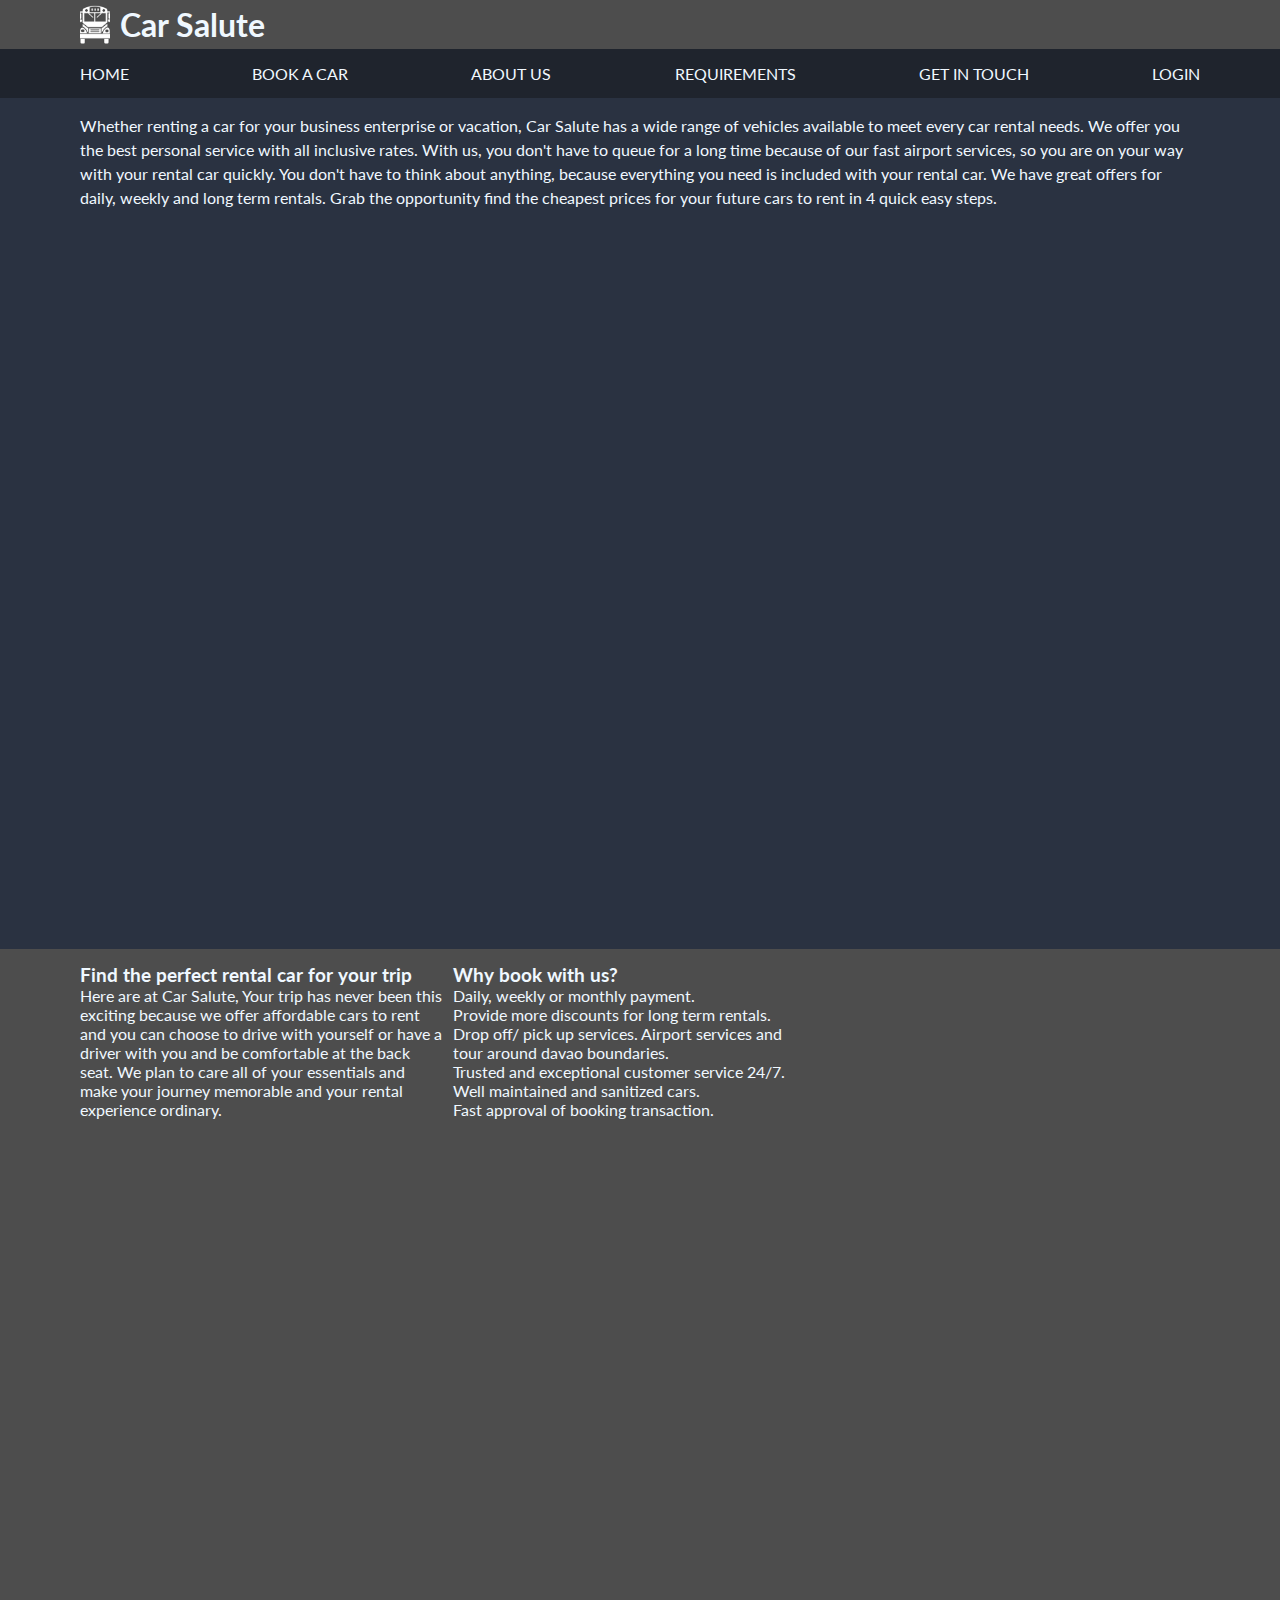
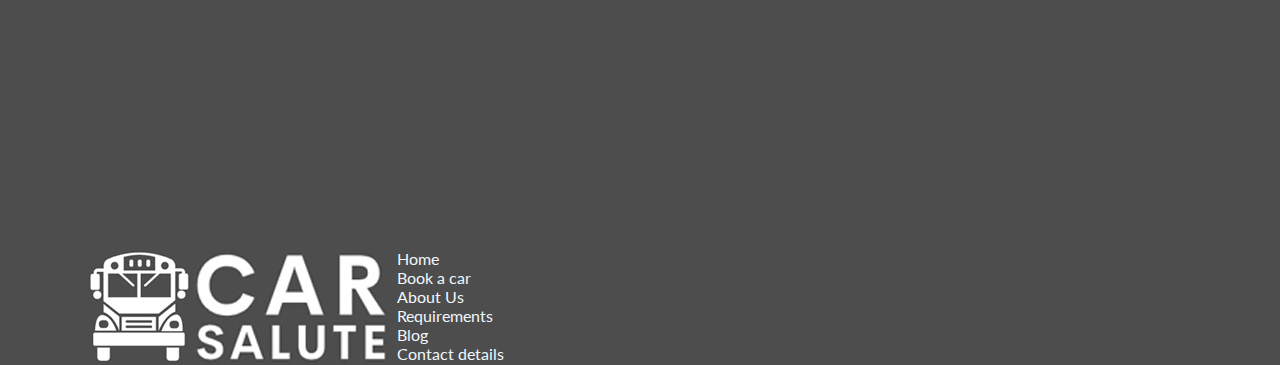
==== commit 8347c0f1: "Update about-us.html" ====
--- a/about-us.html
+++ b/about-us.html
@@ -33,6 +33,7 @@
             <div class="row">
                 <div class="col-12">
                     <ul>
+			<li><a href="javascript:void(0)" class="closebtn" onclick="closeNav()">&times;</a></li>
                         <li><a class="active" href="index.html">HOME</a></li>
                         <li><a href="#book-a-car">BOOK A CAR</a></li>
                         <li><a href="about-us.html">ABOUT US</a></li>
@@ -100,4 +101,4 @@
     </footer>
     <script src="script.js"></script>
 </body>
-</html>+</html>
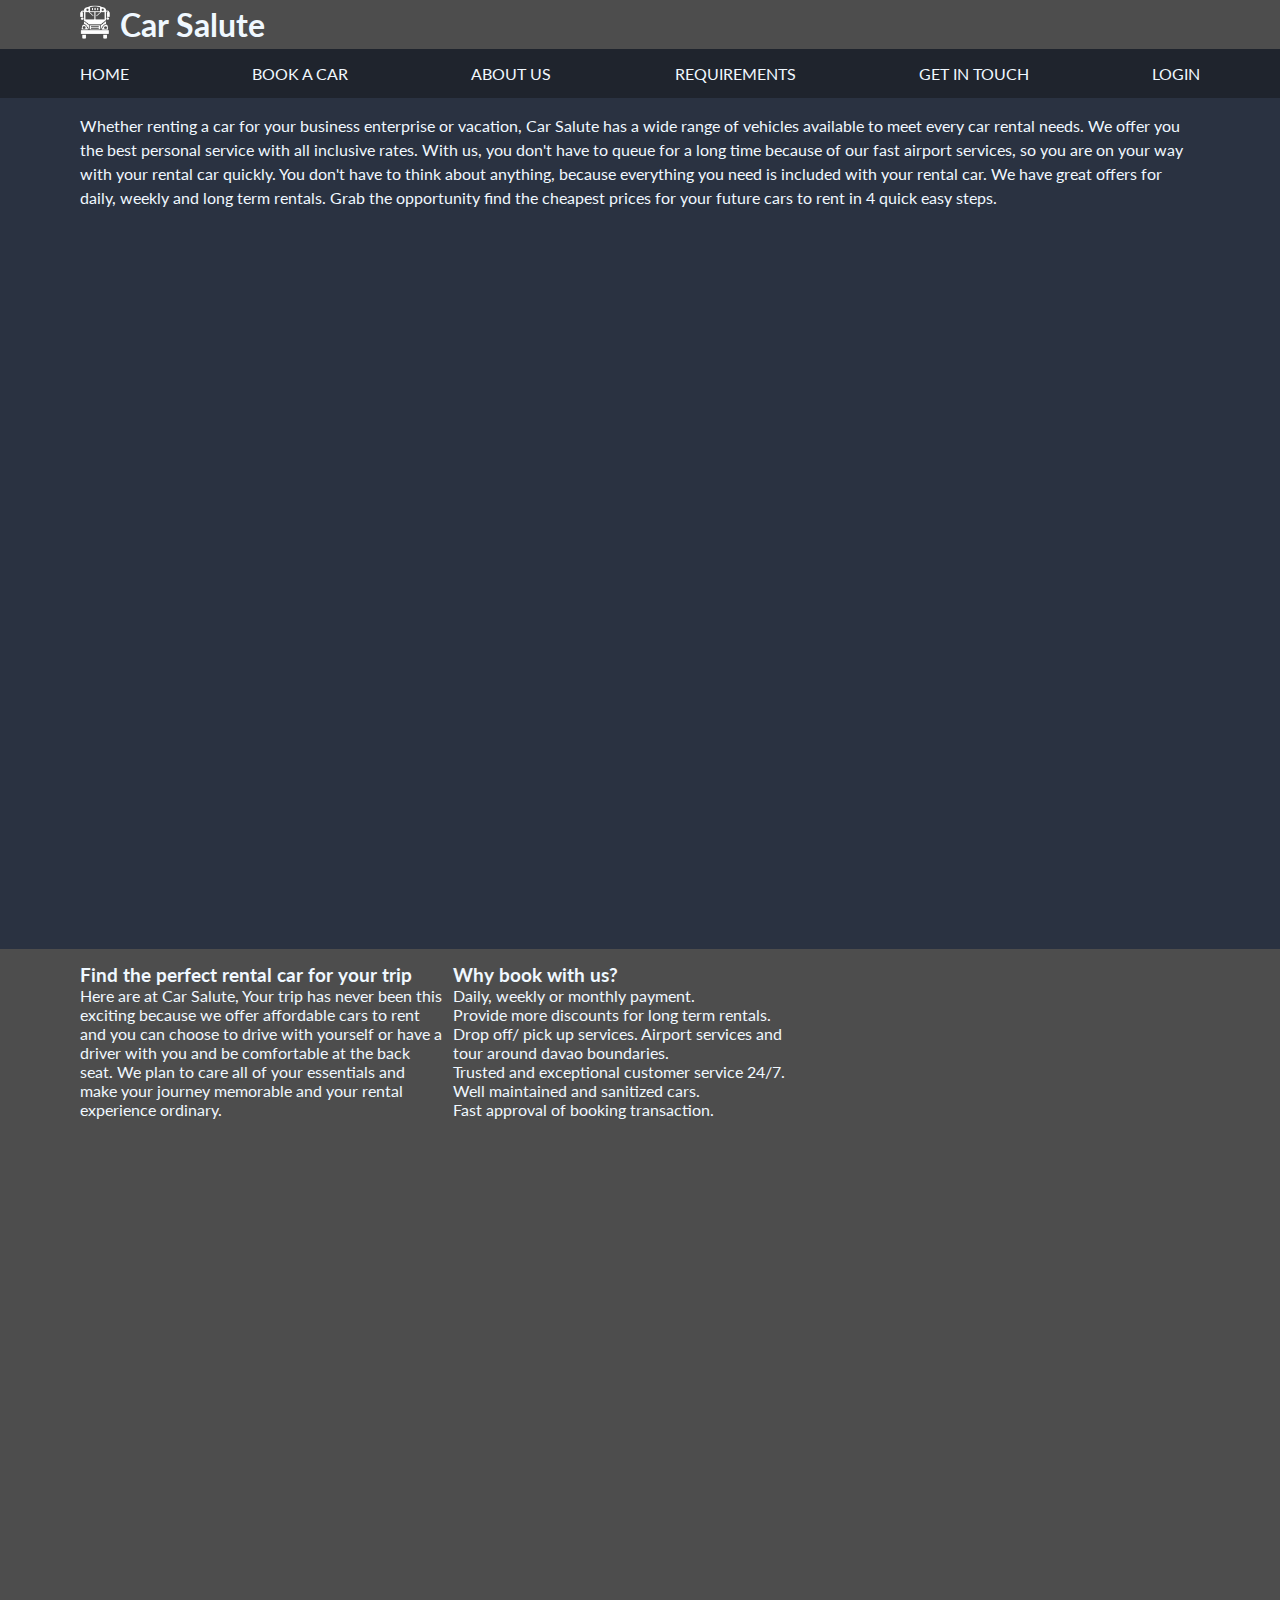
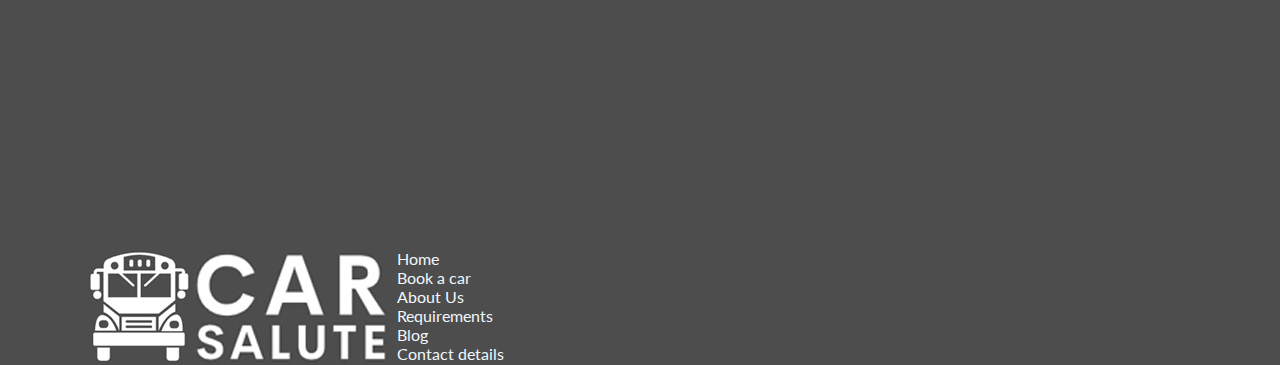
==== commit 2e9914aa: "Update about-us.html" ====
--- a/about-us.html
+++ b/about-us.html
@@ -16,7 +16,7 @@
 			<div class="row">
                 <div class="col-12">
                     <div class="logo">
-                        <img src="logo2.jpg" alt="logo">
+                        <a class="active" href="index.html"><img src="logo2.jpg" alt="logo"></a>
                         <h1>Car Salute</h1>
                     </div>
                 </div>
@@ -34,7 +34,7 @@
                 <div class="col-12">
                     <ul>
 			<li><a href="javascript:void(0)" class="closebtn" onclick="closeNav()">&times;</a></li>
-                        <li><a class="active" href="index.html">HOME</a></li>
+                        <li><a class="active" href="#home">HOME</a></li>
                         <li><a href="#book-a-car">BOOK A CAR</a></li>
                         <li><a href="about-us.html">ABOUT US</a></li>
                         <li><a href="requirements.html">REQUIREMENTS</a></li>
